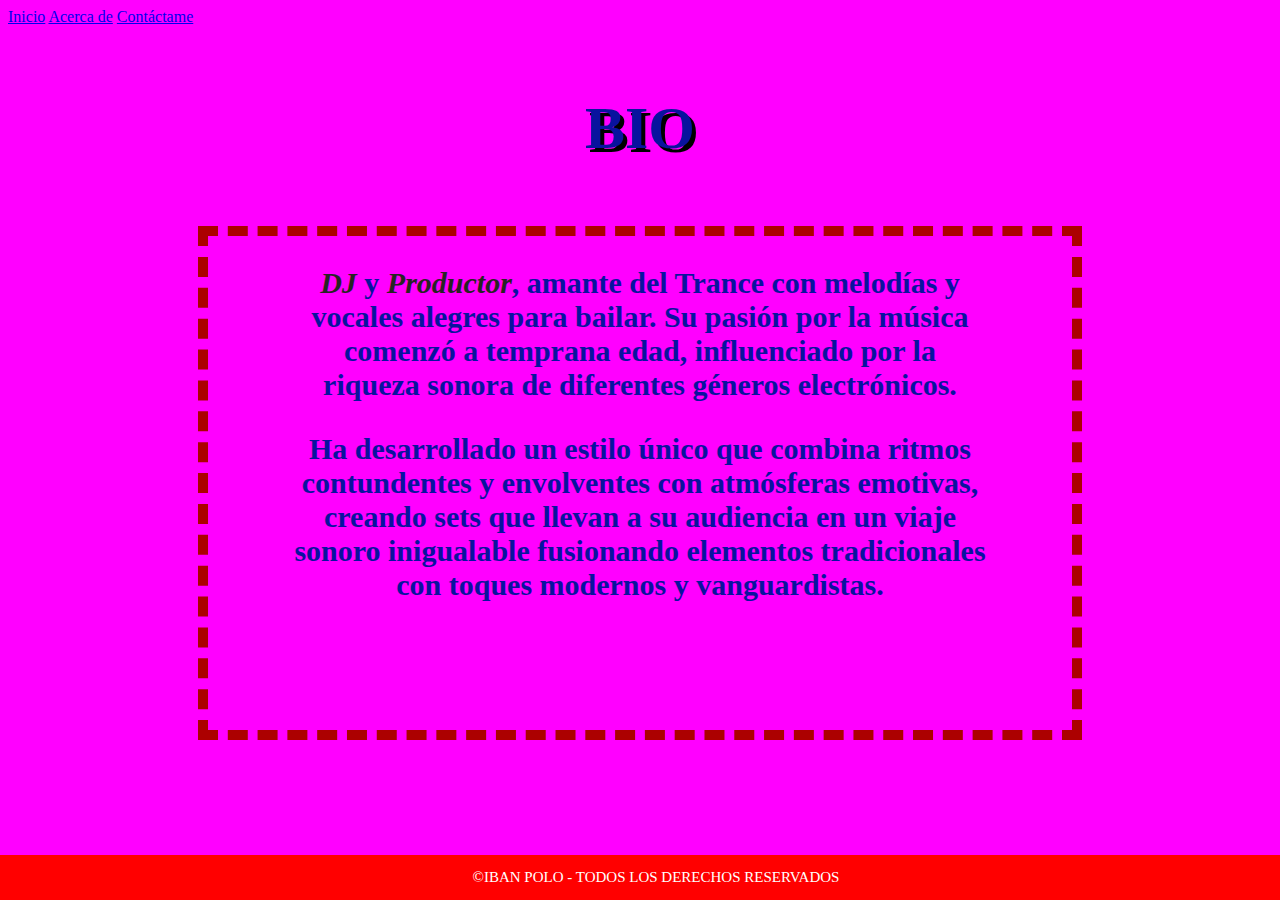
==== about.html @ de2b3b2b "Add files via upload" ====
<!DOCTYPE html>
<html lang="en">
<head>
    <meta charset="UTF-8">
    <meta name="viewport" content="width=device-width, initial-scale=1.0">
    <title>Acerca de</title>
    <link rel="icon" type="png" href="resources/Imágenes/Link Icon Iban Polo Nuevo-logo-transparente.png">
    <link rel="stylesheet" href="styles2.css">
    <link rel="#" href="https://fonts.googleapis.com/css2?family=Playwrite+AU+QLD:wght.400&display=swap;">       
    
        
</style>
    </style>
</head>
<body>
    <nav></nav>
        <a href="index.html">Inicio</a>
        <a href="about.html">Acerca de</a>
        <a href="contact.html">Contáctame</a>
    </nav>
    <header>
        <img src="resources/Imágenes/2 Iban Polo Sombras Nombre-logo-transparente-2024.png" alt="" width="100%">
            </header>
      

    <H2>
        BIO 
    </H2>
    <!--MI DESCRIPCIÓN COMO DJ Y PRODUCTOR-->
      
    <div class="border">
        <h3>
            <p> <span class="italic">DJ</span> y <span class="italic">Productor</span>, amante del Trance con melodías y vocales alegres para bailar. Su pasión por la música comenzó a temprana edad, influenciado por la riqueza sonora de diferentes géneros electrónicos.</p>
            <p>Ha desarrollado un estilo único que combina ritmos contundentes y envolventes con atmósferas emotivas, creando sets que llevan a su audiencia en un viaje sonoro inigualable fusionando elementos tradicionales con toques modernos y vanguardistas.</p></I></eaque></P><br> <br>
        </h3>
    </div>
    
    

    <footer>&COPY;Iban Polo - Todos los derechos reservados</footer>    
</body>
</html>
---- styles2.css ----
h1{
    font-family: "Playwrite AU QLD", cursive;
    font-size: 64px;
    text-align: center;
    text-shadow: 2px 2px #82b1f8;
    
  }

  h2{
    font-family:"Playwrite AU QLD", cursive ;
    text-align: center;
    font-size: 60px;
    color: rgb(9, 19, 158);
    text-shadow: 4px 4px hsl(0, 0%, 0%);
    
  }

h3{
    font-family: "Playwrite AU QLD", cursive;
    font-size: 30px;
    text-align: center;
    color: #09139e;
    width: 80%;
    margin-left: auto;
    margin-right: auto;

   }


   body{background-color: #ff00ff;}

   footer{
    text-align: center;
    background-color: #fc0505;
    text-decoration-style: solid;
    text-transform: uppercase;
    font-family:"Playwrite AU QLD", cursive ;
    font-size: 20px;
   }

.italic{
    font-style: italic;
    color: #272424
    
}

.border{
    border: 10px dashed #ac0000;
 
    margin: 5% 15% 5% 15%;
}

footer {
    position: fixed;
    left: 0;
    bottom: 0;
    width: 100%;
    background-color: #ff0000;
    color: white;
    text-align: center;
    padding: 14px 16px;
    font-size: 15px;
    
}
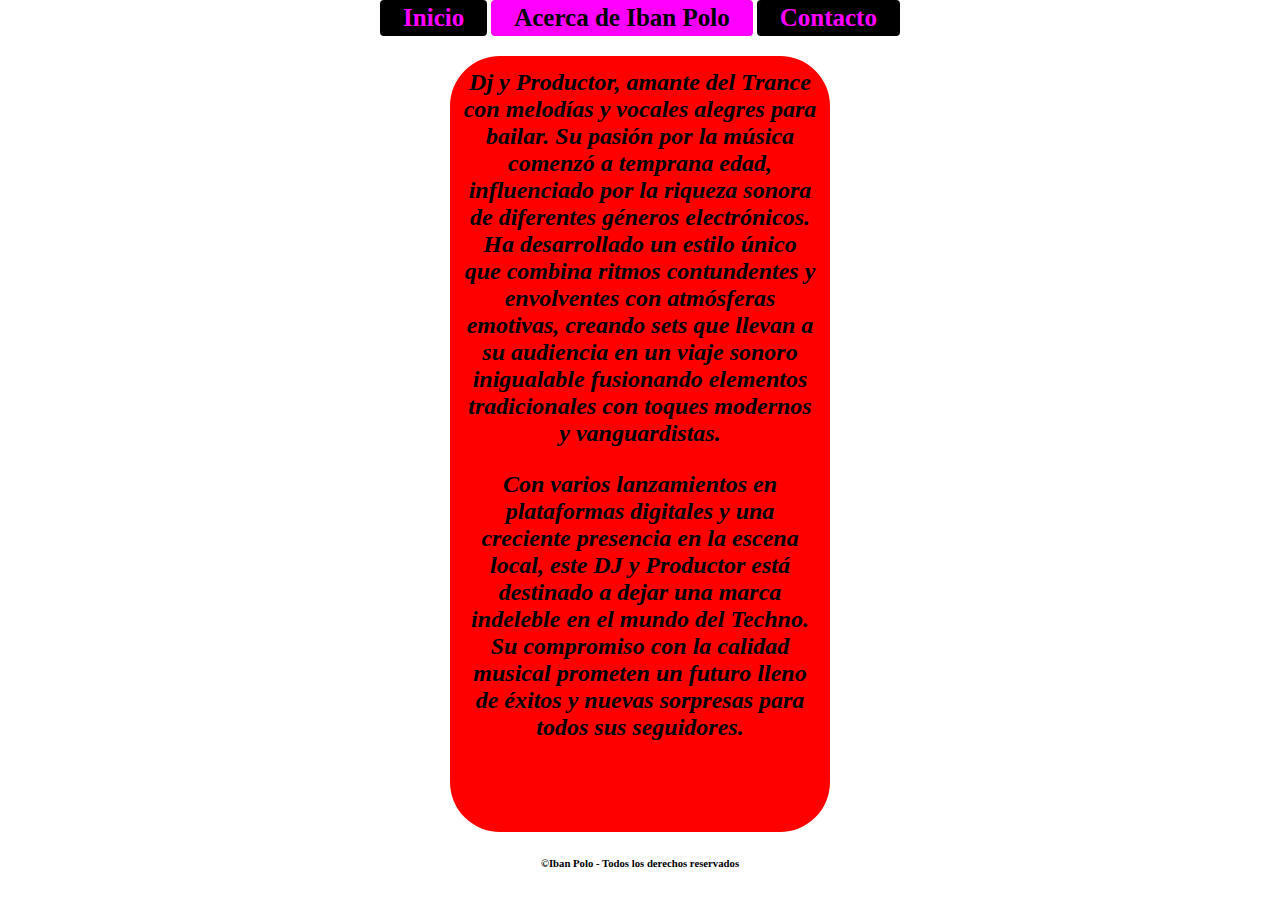
==== commit 297c457d: "Add files via upload" ====
--- a/about.html
+++ b/about.html
@@ -1,42 +1,43 @@
 <!DOCTYPE html>
-<html lang="en">
+<html lang="es">
 <head>
     <meta charset="UTF-8">
     <meta name="viewport" content="width=device-width, initial-scale=1.0">
-    <title>Acerca de</title>
-    <link rel="icon" type="png" href="resources/Imágenes/Link Icon Iban Polo Nuevo-logo-transparente.png">
-    <link rel="stylesheet" href="styles2.css">
-    <link rel="#" href="https://fonts.googleapis.com/css2?family=Playwrite+AU+QLD:wght.400&display=swap;">       
+    <title>Acerca de Iban Polo</title>
+    <link rel="stylesheet" type="" href="styless-2.css">
+</head>
+
+<body>
+
+
+<!--Menú Inicio. Acerca de Iban Polo, Contacto-->
+    <header>            
+        <div class="menu">
+            <a href="index.html"> <strong>Inicio</strong></a>
+            <a class="active" href="about.html"><strong>Acerca de Iban Polo</strong></a>
+            <a href="contact.html"><strong>Contacto</strong></a>
+        </div>
+    </header>
     
-        
-</style>
-    </style>
-</head>
-<body>
-    <nav></nav>
-        <a href="index.html">Inicio</a>
-        <a href="about.html">Acerca de</a>
-        <a href="contact.html">Contáctame</a>
-    </nav>
-    <header>
-        <img src="resources/Imágenes/2 Iban Polo Sombras Nombre-logo-transparente-2024.png" alt="" width="100%">
-            </header>
-      
+    <main>
+    
+        <h2>
+            <em>
+                <span>Dj</span><strong> y</strong><span> Productor</span>,<strong>
+                    amante del Trance con melodías y vocales alegres para bailar. Su pasión por la música comenzó a temprana edad, influenciado por la riqueza sonora de diferentes géneros electrónicos.
+                     Ha desarrollado un estilo único que combina ritmos contundentes y envolventes con atmósferas emotivas, creando sets que llevan a su audiencia en un viaje sonoro inigualable fusionando elementos tradicionales con toques modernos y vanguardistas.
+                     <p>
+                     Con varios lanzamientos en plataformas digitales y una creciente presencia en la escena local, este DJ y Productor está destinado a dejar una marca indeleble en el mundo del Techno. Su compromiso con la calidad musical prometen un futuro lleno de éxitos y nuevas sorpresas para todos sus seguidores.
+                     </p><br><br>
+                </strong>
+            </em>
+        </h2>
+    </main>
 
-    <H2>
-        BIO 
-    </H2>
-    <!--MI DESCRIPCIÓN COMO DJ Y PRODUCTOR-->
-      
-    <div class="border">
-        <h3>
-            <p> <span class="italic">DJ</span> y <span class="italic">Productor</span>, amante del Trance con melodías y vocales alegres para bailar. Su pasión por la música comenzó a temprana edad, influenciado por la riqueza sonora de diferentes géneros electrónicos.</p>
-            <p>Ha desarrollado un estilo único que combina ritmos contundentes y envolventes con atmósferas emotivas, creando sets que llevan a su audiencia en un viaje sonoro inigualable fusionando elementos tradicionales con toques modernos y vanguardistas.</p></I></eaque></P><br> <br>
-        </h3>
-    </div>
-    
-    
+<!--Pie de página-->
 
-    <footer>&COPY;Iban Polo - Todos los derechos reservados</footer>    
+         <h6>
+            <footer>&copy;Iban Polo - Todos los derechos reservados</footer>
+         </h6>
 </body>
 </html>--- a/styless-2.css
+++ b/styless-2.css
@@ -0,0 +1,76 @@
+body{
+    margin: 0;
+    border: 0;
+    padding: 0;
+    background-image: url("resources/Imágenes/Gifs/Mar.gif");    
+    background-size: cover;
+    text-align: center;    
+}
+
+/*--------MENÚ Inicio, Acerca de Iban Polo, Contacto--------*/
+.menu a.active{
+    text-decoration: none;
+    background-color: fuchsia;
+    color: black;
+    border: 3px solid fuchsia;
+    padding: 1px 20px;
+}
+.menu .active:hover{
+    background-color: red;   
+    color:black;
+    border: 3px solid red;
+}
+.menu a{
+    text-decoration: none;
+    background-color: black;
+    color: fuchsia;
+    font-size: 25px;
+    border: 3px solid black;
+    border-radius: 4px;
+    padding: 1px 20px;
+    display: inline-flex;    
+}
+.menu a:hover{
+    background-color: red;
+    color: black;
+    border: 3px solid red;
+}   
+
+/*--------Encabezado--------*/
+h1{
+    font-family: Georgia, 'Times New Roman', Times, serif;
+    background-color: red;
+    margin: 20px 450px;    
+    border: 2px solid red;
+    border-radius: 50px;
+    padding: 0;
+}  
+
+/*--------Redes Sociales--------*/
+.social{
+    margin: 2%;
+    padding: 1%;
+}
+
+/*Lanzamientos*/
+h2{    
+    font-family: Georgia, 'Times New Roman', Times, serif;
+    background-color: red;
+    margin: 20px 450px;
+    border-radius: 50px;
+    padding: 1%;
+}
+.obras{
+    background-color: black;
+    color: fuchsia;
+}
+
+/*--------Vídeos de Youtube--------*/
+.videos-youtube{
+    margin-top: 5%;
+}
+
+/*--------Dj y Productor ""BIO--------*/
+
+
+/*--------Pie de página--------*/
